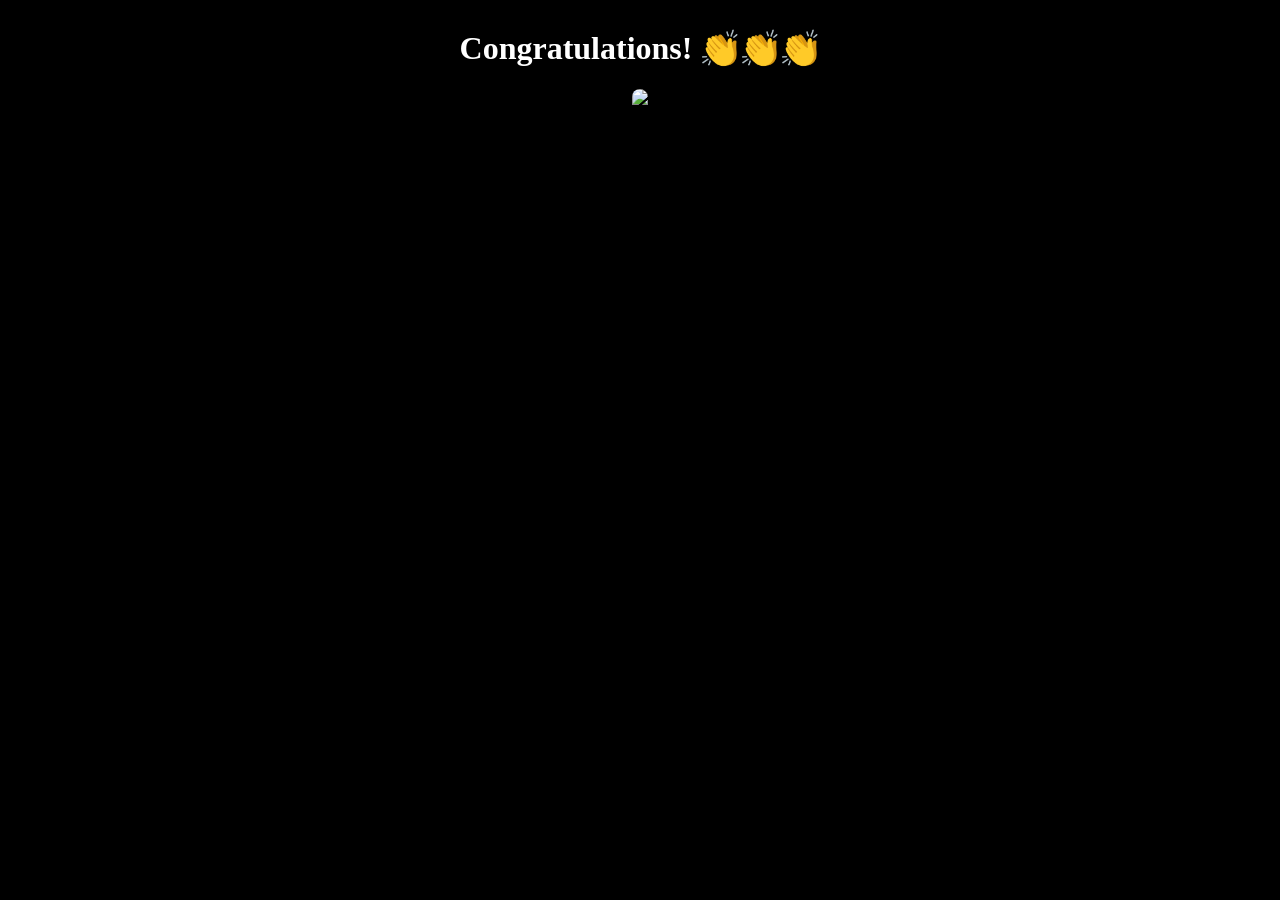
==== index.html @ 89dfba03 "Update index.html" ====
<!DOCTYPE html>
<html>
<head>
    <title>Linking Image Address</title>
    <meta charset="UTF-8">
    <link rel="stylesheet" href="style.css">
</head>
<body>
    <h1>Congratulations! 👏👏👏</h1>

    <img id= "img1" src="https://media2.giphy.com/media/v1.Y2lkPTZjMDliOTUyamJ0enRqY2drZnprcjRqb3Z2anM3ajRnNm1tYmtvdDV5NmR3cWU2ciZlcD12MV9naWZzX3NlYXJjaCZjdD1n/TVNmNzfL8ibYUyeQo8/200w.gif" height="400">
    <audio id="bg-music" src="audio.mp3" type="audio/mpeg"></audio>
    <script>
        setTimeout(function() {
            document.getElementById("bg-music").play();
        }, 1000);
    </script>
</body>
</html>
---- style.css ----
body{
    background-color: black;
    background-size: cover;
    display: flex;
    flex-direction: column;
    align-items: center;
}

h1{
    font-family: cursive;
    color: white;
}

#img1{ 
    border-radius: 50px;
}
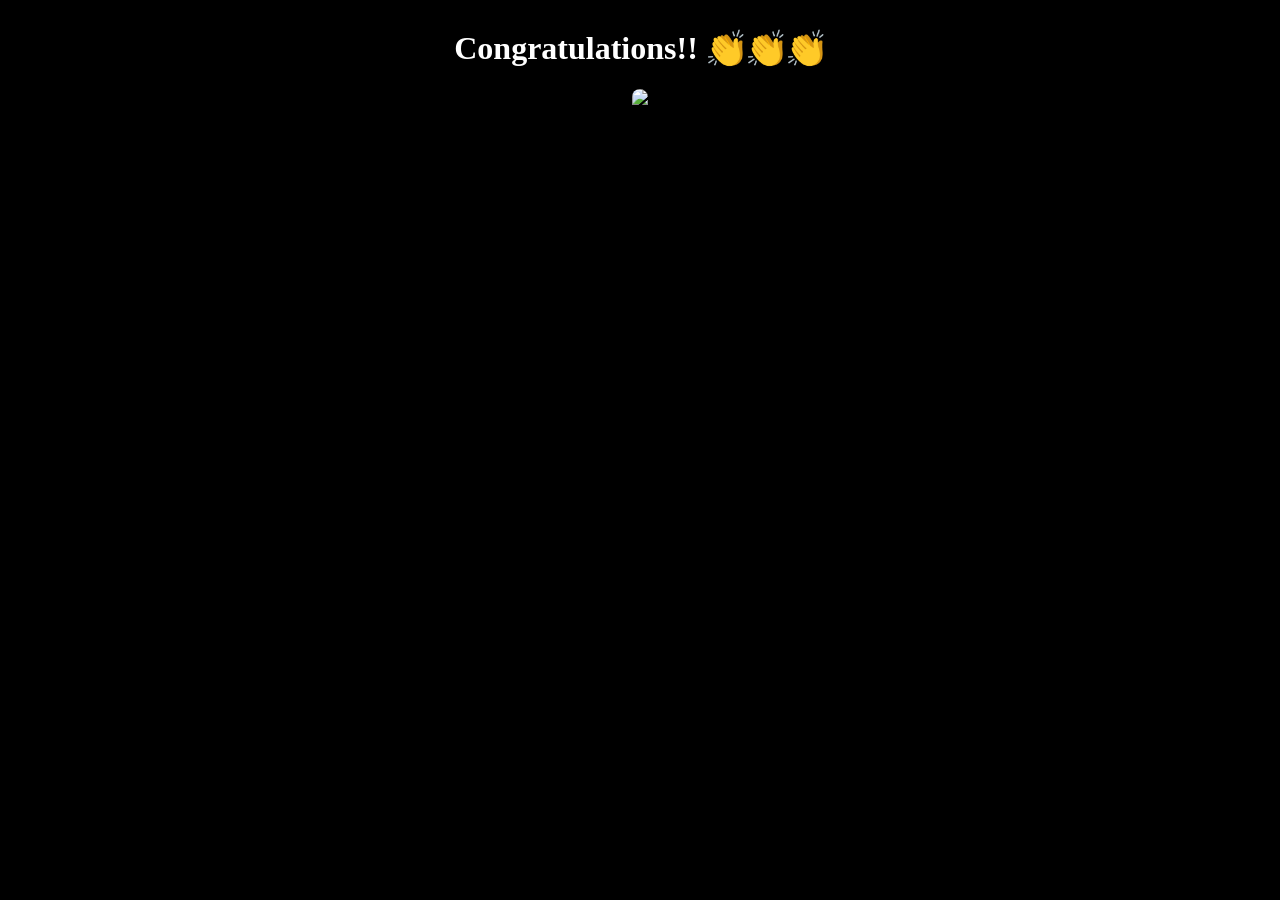
==== commit a38b79c7: "Update index.html" ====
--- a/index.html
+++ b/index.html
@@ -6,10 +6,10 @@
     <link rel="stylesheet" href="style.css">
 </head>
 <body>
-    <h1>Congratulations! 👏👏👏</h1>
+    <h1>Congratulations!! 👏👏👏</h1>
 
     <img id= "img1" src="https://media2.giphy.com/media/v1.Y2lkPTZjMDliOTUyamJ0enRqY2drZnprcjRqb3Z2anM3ajRnNm1tYmtvdDV5NmR3cWU2ciZlcD12MV9naWZzX3NlYXJjaCZjdD1n/TVNmNzfL8ibYUyeQo8/200w.gif" height="400">
-    <audio id="bg-music" src="audio.mp3" type="audio/mpeg"></audio>
+    <audio id="bg-music" src="https://drive.google.com/uc?export=download&id=1dxe9jXHjtVxifXCggWoN_KChU6sZ0kOu" type="audio/mpeg"" type="audio/mpeg"></audio>
     <script>
         setTimeout(function() {
             document.getElementById("bg-music").play();
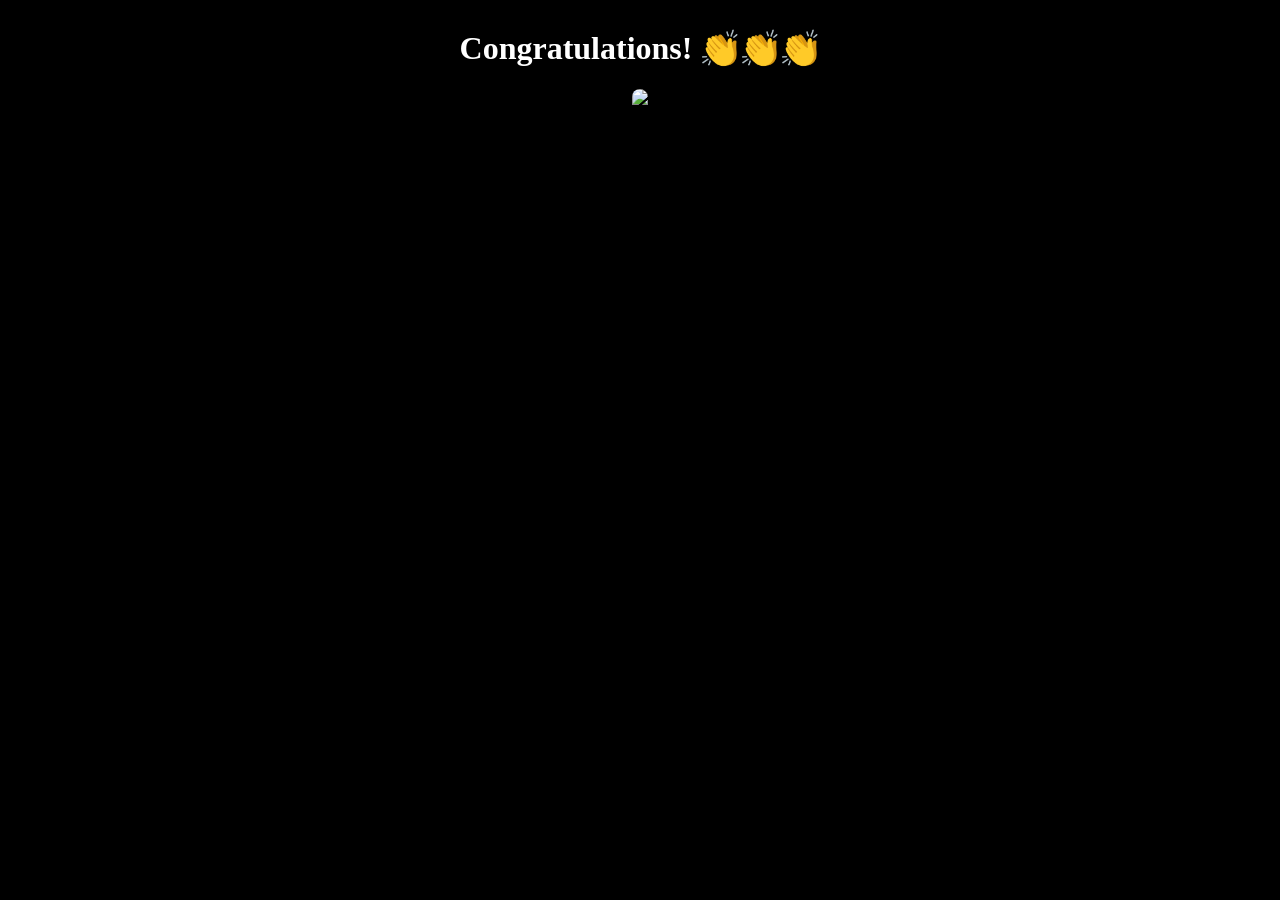
==== commit aa1b5306: "Update index.html" ====
--- a/index.html
+++ b/index.html
@@ -6,10 +6,10 @@
     <link rel="stylesheet" href="style.css">
 </head>
 <body>
-    <h1>Congratulations!! 👏👏👏</h1>
+    <h1>Congratulations! 👏👏👏</h1>
 
     <img id= "img1" src="https://media2.giphy.com/media/v1.Y2lkPTZjMDliOTUyamJ0enRqY2drZnprcjRqb3Z2anM3ajRnNm1tYmtvdDV5NmR3cWU2ciZlcD12MV9naWZzX3NlYXJjaCZjdD1n/TVNmNzfL8ibYUyeQo8/200w.gif" height="400">
-    <audio id="bg-music" src="https://drive.google.com/uc?export=download&id=1dxe9jXHjtVxifXCggWoN_KChU6sZ0kOu" type="audio/mpeg"" type="audio/mpeg"></audio>
+    <audio id="bg-music" src="music/audio.mp3" type="audio/mpeg"></audio>
     <script>
         setTimeout(function() {
             document.getElementById("bg-music").play();
